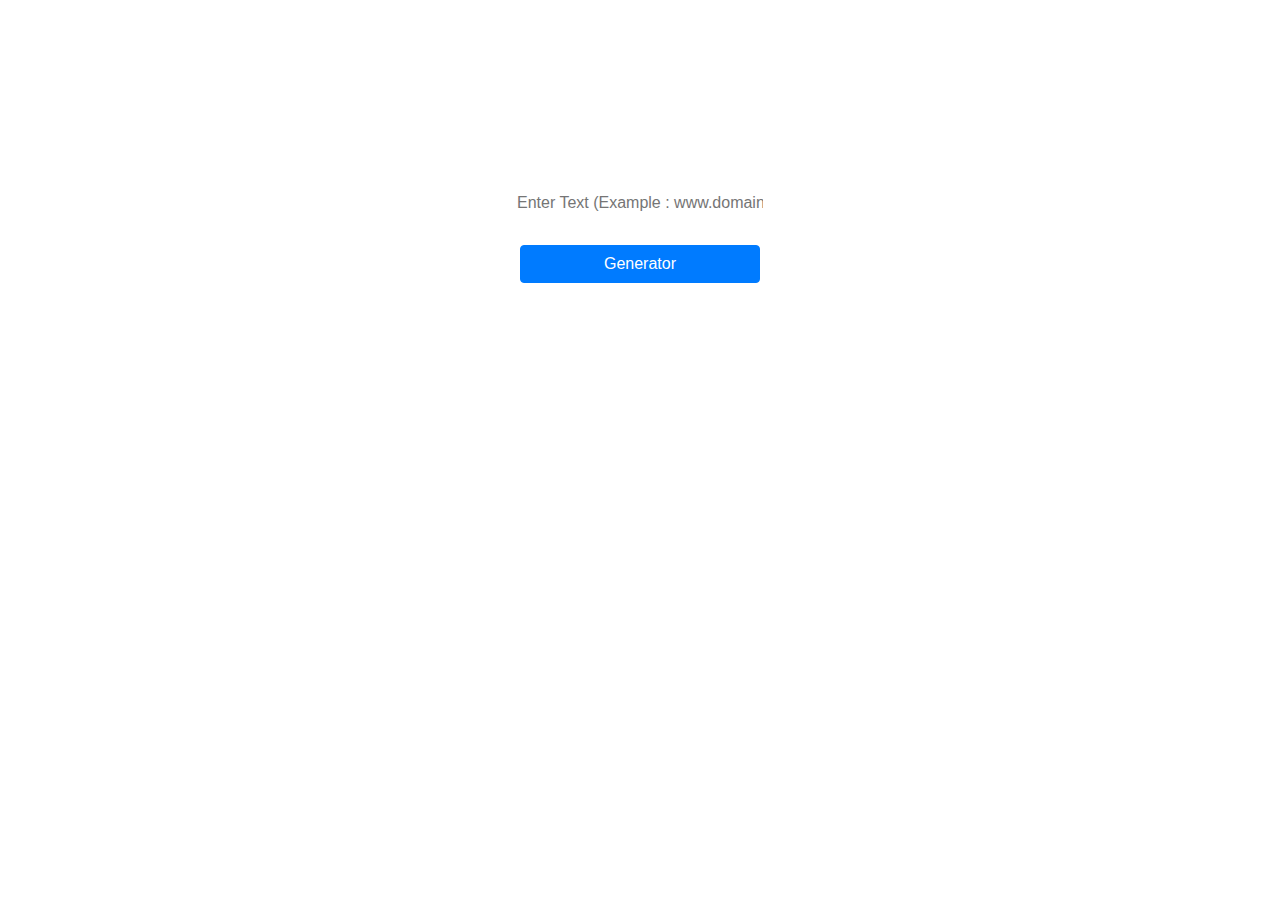
==== 06_QR_Code_Generator/index.html @ b221e3e4 "weather started" ====
<!DOCTYPE html>
<html lang="en">
    <head>
        <meta charset="UTF-8" />
        <meta http-equiv="X-UA-Compatible" content="IE=edge" />
        <meta name="viewport" content="width=device-width, initial-scale=1.0" />
        <title>QR Code Generator</title>

        <link rel="stylesheet" href="style.css" />

        <link
            rel="stylesheet"
            href="https://cdn.jsdelivr.net/npm/bootstrap@4.4.1/dist/css/bootstrap.min.css"
            integrity="sha384-Vkoo8x4CGsO3+Hhxv8T/Q5PaXtkKtu6ug5TOeNV6gBiFeWPGFN9MuhOf23Q9Ifjh"
            crossorigin="anonymous" />

        <script
            src="https://code.jquery.com/jquery-3.4.1.slim.min.js"
            integrity="sha384-J6qa4849blE2+poT4WnyKhv5vZF5SrPo0iEjwBvKU7imGFAV0wwj1yYfoRSJoZ+n"
            crossorigin="anonymous"></script>
        <script
            src="https://cdn.jsdelivr.net/npm/popper.js@1.16.0/dist/umd/popper.min.js"
            integrity="sha384-Q6E9RHvbIyZFJoft+2mJbHaEWldlvI9IOYy5n3zV9zzTtmI3UksdQRVvoxMfooAo"
            crossorigin="anonymous"></script>
        <script
            src="https://cdn.jsdelivr.net/npm/bootstrap@4.4.1/dist/js/bootstrap.min.js"
            integrity="sha384-wfSDF2E50Y2D1uUdj0O3uMBJnjuUD4Ih7YwaYd1iqfktj0Uod8GCExl3Og8ifwB6"
            crossorigin="anonymous"></script>
    </head>
    <body>
        <header>
            <h1>QR Code Generator</h1>
        </header>

        <section class="qr">
            <div class="qr_code" id="qrCodes"></div>

            <form class="frm">
                <div class="frm_input">
                    <input
                        type="text"
                        id="qrData"
                        placeholder="Enter Text (Example : www.domain.com)"
                        required />
                </div>

                <div class="frm_btn">
                    <button
                        type="submit"
                        class="btn btn-primary"
                        id="btnGenerator">
                        Generator
                    </button>
                </div>
            </form>
        </section>

        <script src="app.js"></script>
    </body>
</html>
---- 06_QR_Code_Generator/style.css ----
* {
    margin: 0;
    padding: 0;
    box-sizing: border-box;
}

header {
    text-align: center;
    padding: 15px;
    color: white;
}

body {
    width: 100%;
    height: 100%;
    background-image: url(./img/red.jpg);
    object-fit: cover;
}

.qr {
    margin: auto;
    width: 50%;
    text-align: center;
    margin-top: 100px;

    text-align: center;
}

.frm {
    margin: auto;
    width: 50%;
    text-align: center;
    margin-top: 100px;
}

.frm input {
    width: 80%;
    margin-bottom: 25px;
    border-radius: 5px;
    border: none;
    color: black;
}

.frm_btn button {
    width: 75%;
    margin-bottom: 5px;
}

#qrData {
    padding: 5px;
}

#data {
    color: white;
}

/* .qr_code img{

    width: 300px;
    height: 300px;
} */
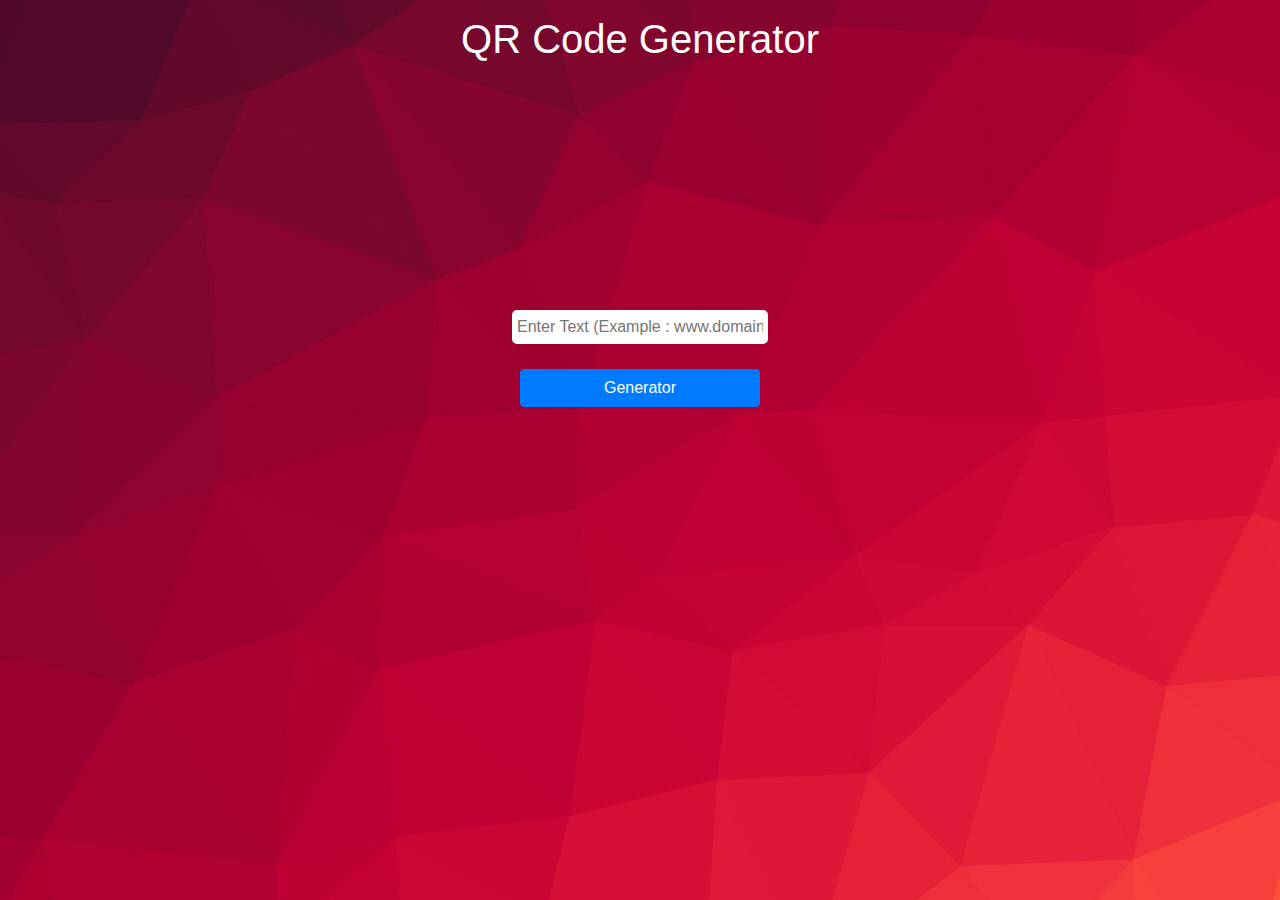
==== commit 72754b65: "new projects" ====
--- a/06_QR_Code_Generator/index.html
+++ b/06_QR_Code_Generator/index.html
@@ -33,7 +33,9 @@
         </header>
 
         <section class="qr">
-            <div class="qr_code" id="qrCodes"></div>
+            <div class="qr_code" id="qrCodes">
+                <a href="" id="qrLink"><img src="" alt="" id="qrImage" /></a>
+            </div>
 
             <form class="frm">
                 <div class="frm_input">
